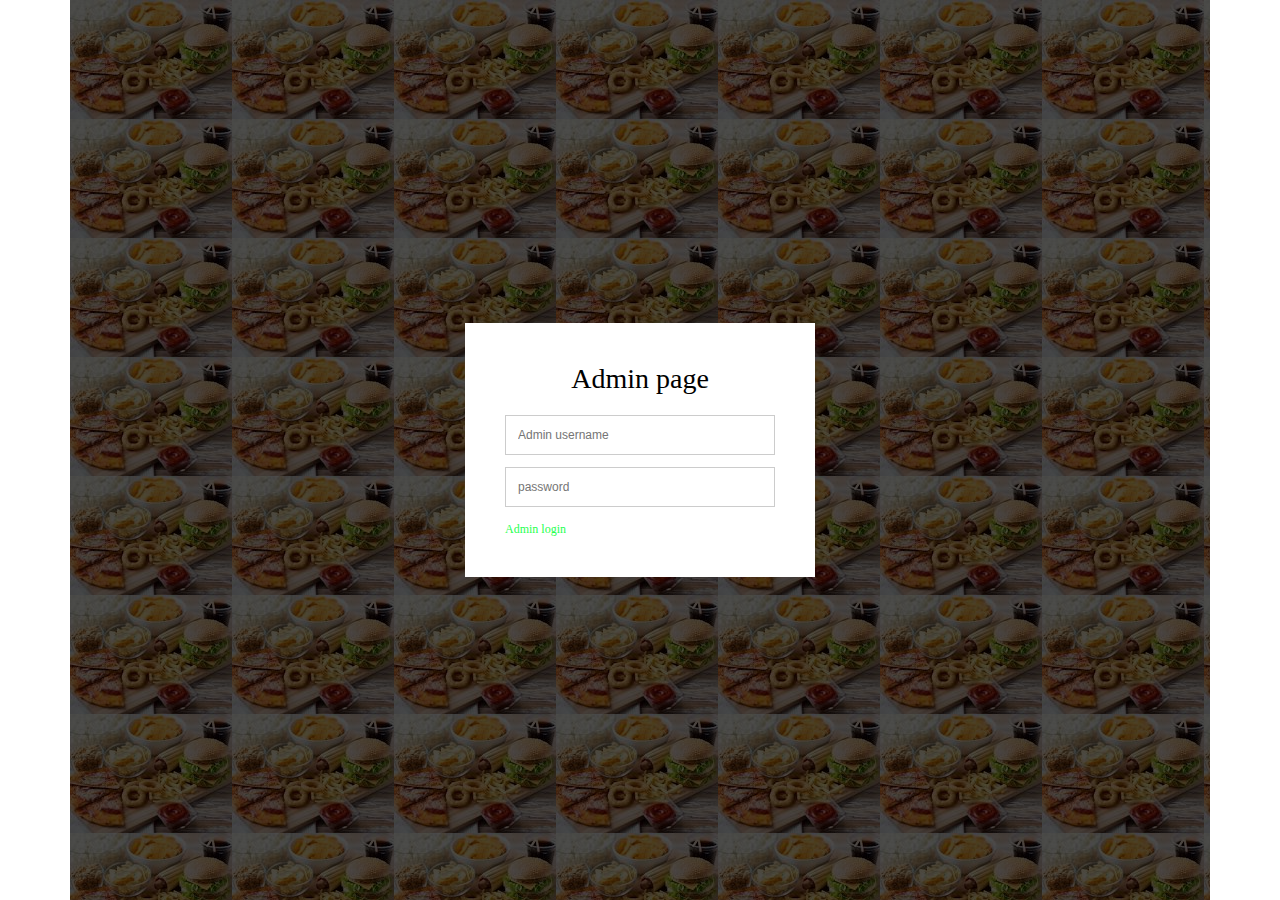
==== UI/pages/admin.html @ 7d6cf0e3 "add all features of the app" ====
<!DOCTYPE html>
<html lang="en">
  <head>
    <meta charset="UTF-8" />
    <meta name="viewport" content="width=device-width, initial-scale=1.0" />
    <meta http-equiv="X-UA-Compatible" content="ie=edge" />
    <link rel="stylesheet" href="../resources/css/admin.css" />
    <link rel="stylesheet" type="text/css" href="../resources/css/style.css" />

    <title>Admin Page</title>
  </head>

  <body>
    <div class="container">
      <div class="login-box">
        <div class="brand">Admin page</div>
        <form>
          <input type="text" placeholder="Admin username" />
          <input type="password" placeholder="password" />
          <a class="login" href="../pages/dashboard.html">Admin login</a>
        </form>
      </div>
    </div>
  </body>
</html>
---- UI/resources/css/admin.css ----
html,
body,
* {
  padding: 0;
  margin: 0;
  box-sizing: border-box;
}

.container {
  background-color: rgb(107, 8, 138);
  height: 100vh;
  width: 100vw;
  display: flex;
}

.login-box {
  margin: auto;
  background-color: #fff;
  min-height: 250px;
  width: 350px;
  padding: 40px;
  display: flex;
  flex-direction: column;
}

.brand {
  font-size: 28px;
  margin-bottom: 20px;
  text-align: center;
}

input {
  width: 100%;
  border: solid 1px #ccc;
  padding: 12px;
  margin-bottom: 12px;
  font-size: 12px;
}

input:focus,
input:active,
input:hover {
  outline: none;
  border: solid 1px #999;
}
input[type="button"] {
  background-color: #00ff00;
  /* color: rgb(0, 0, 0); */
  cursor: pointer;
}

a {
  text-decoration: none;
  color: rgb(30, 255, 79);
}
.login {
  font-size: 12px;
}
---- UI/resources/css/style.css ----
/*-----header-----*/
.container {
  width: 1140px;
  margin: 0 auto;
  background-image: linear-gradient(rgba(0, 0, 0, 0.7), rgba(0, 0, 0, 0.7)),
    url(../img/download.jpeg);
}
.head-box {
  position: absolute;
  width: 1140px;
  top: 50%;
  left: 50%;
  transform: translate(-50%, -50%);
}
.main-nav {
  float: right;
  list-style: none;
  margin-top: 50px;
}
.main-nav li {
  display: inline-block;
  margin-left: 40px;
}
.main-nav li a:link,
.main-nav li a:visited {
  text-decoration: none;
  text-transform: uppercase;
  color: #fff;
}
.main-nav li a:hover,
.main-nav li a:active {
  border-bottom: 2px solid #00ff00;
}
/*-----headings-----*/
h1 {
  margin-top: 0;
  margin-bottom: 20px;
  color: #fff;
  font-size: 240%;
  font-weight: 300;
  text-transform: uppercase;
  letter-spacing: 1px;
  word-spacing: 4px;
}
/*--------buttons------------*/
.btn:link,
.btn:visited {
  display: inline-block;
  padding: 10px 30px;
  font-weight: 300;
  text-decoration: none;
  color: #fff;
}
.btn-full:link,
.btn-full:visited {
  background-color: #879287;
  border-radius: 30px;
}
.btn-ghost:link,
.btn-ghost:visited {
  border: 1px solid #00ff00;
  border-radius: 30px;
}
.btn:hover,
.btn:active {
  background-color: #164e16;
}
.btn-full:hover,
.btn-full:active {
  background-color: #00ff00;
  border-radius: 30px;
}
.btn-ghost:hover,
.btn-ghost:active {
  border: 1px solid #00ff00;
  border-radius: 30px;
  color: #fff;
}
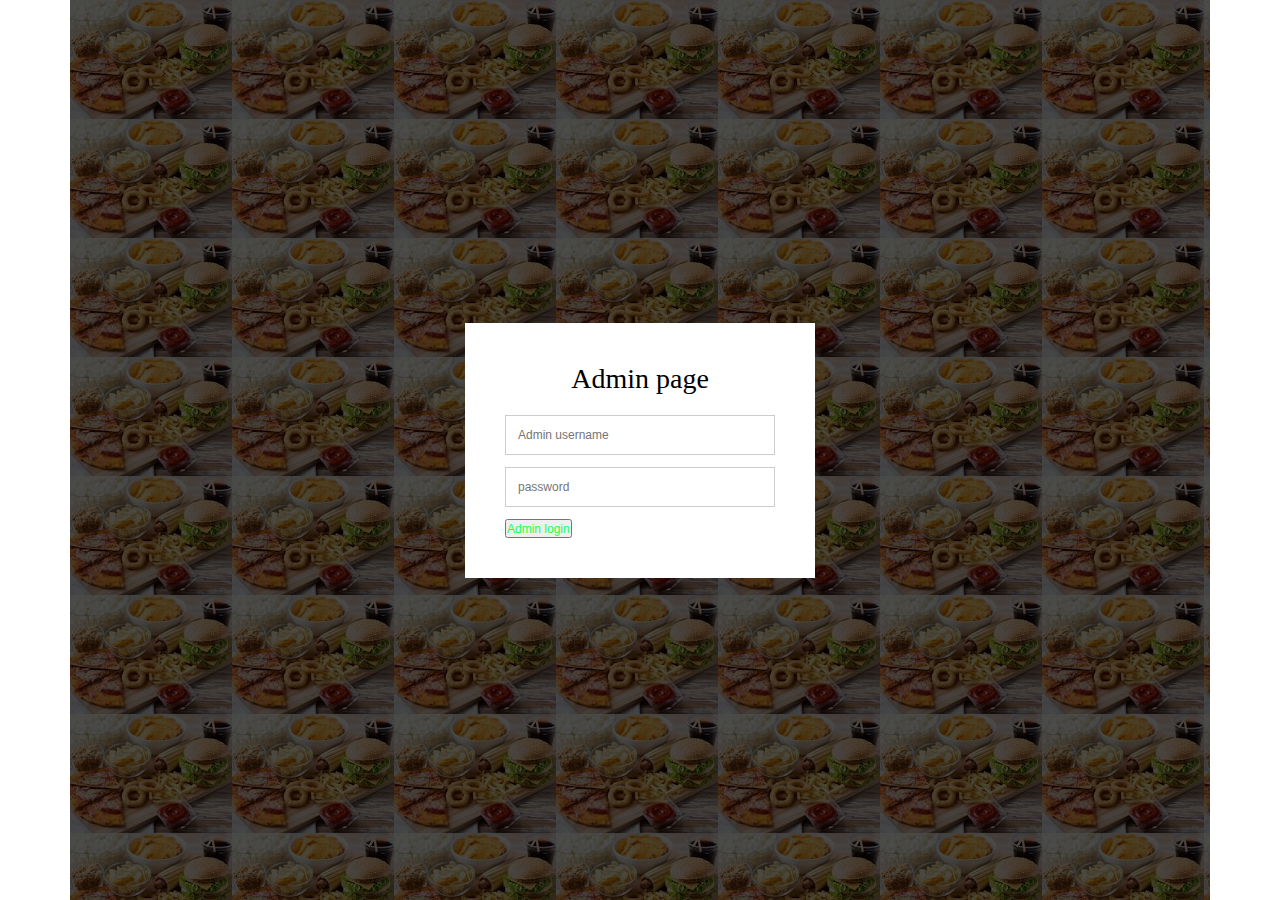
==== commit 5e733009: "Add changes to the admin page" ====
--- a/UI/pages/admin.html
+++ b/UI/pages/admin.html
@@ -17,7 +17,9 @@
         <form>
           <input type="text" placeholder="Admin username" />
           <input type="password" placeholder="password" />
-          <a class="login" href="../pages/dashboard.html">Admin login</a>
+          <button class="btn">
+            <a class="login" href="../pages/dashboard.html">Admin login</a>
+          </button>
         </form>
       </div>
     </div>
